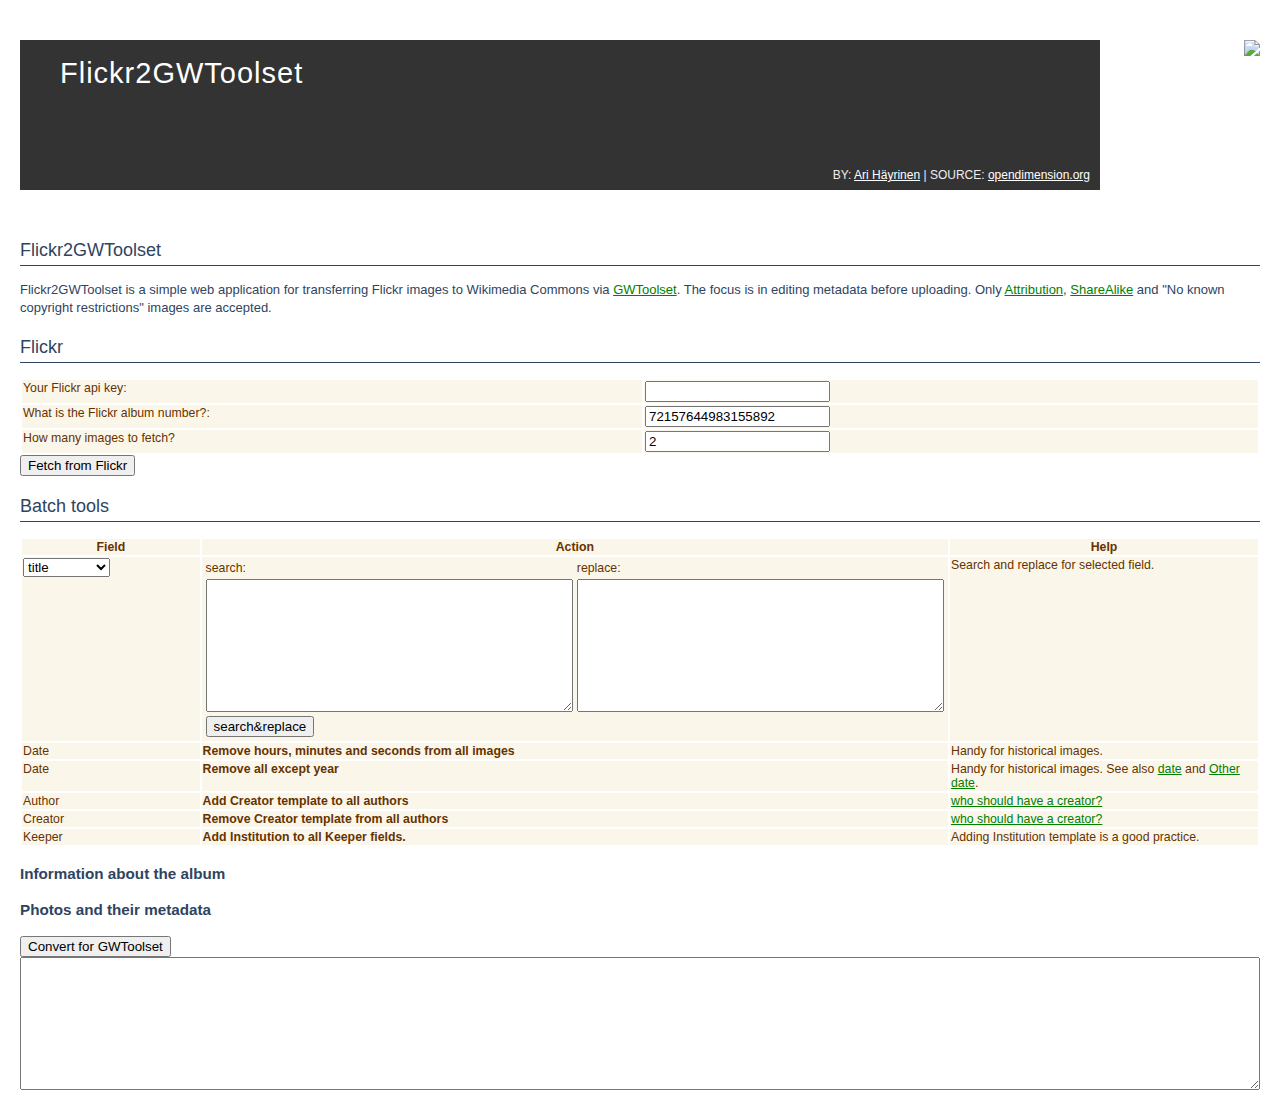
==== index.html @ 836ea925 "initial commit" ====
<html>
<head>
<meta http-equiv="Content-Type" content="text/html; charset=utf-8" />
<link rel="stylesheet" type="text/css" href="css/styles.css" />
<link rel="stylesheet" type="text/css" href="jquery-ui/jquery-ui.css" />

<script type="text/javascript" src="jquery/jquery-2.1.1.min.js"></script>
<script type="text/javascript" src="jquery-ui/jquery-ui.js"></script>
<script type="text/javascript" src="src/flickr2GWToolset.js"></script>
<script type="text/javascript" src="src/languages.js"></script>
<title>Flickr2GWToolset</title>
</head>
 
<body >
	<div id="wrap">
		<div id="header">
		   <a style="display:block" target="_blank" href="http://fi.wikimedia.org/">
		        <img src="../150px-WMFI.png" align="right"/>
		    </a>
		    
		    <div class="headertext">
			    <h1>Flickr2GWToolset</h1>
			    <h2>BY: <a target="_blank" href="http://www.opendimension.org">Ari Häyrinen</a> | SOURCE: <a target="_blank" href="http://opendimension.org/wikimedia/flickr2gwtoolset">opendimension.org</a></h2>
			</div>

		</div>
		<div id="sidebar"> </div> 
		<div id="content">

		<h2>Flickr2GWToolset</h2>
		
		<div id="intro"><p>Flickr2GWToolset is a simple web application for transferring Flickr images to Wikimedia Commons via <a href="http://www.mediawiki.org/wiki/Help:Extension:GWToolset" target="_blank">GWToolset</a>. The focus is in editing metadata before uploading.  Only <a href="http://creativecommons.org/licenses/by/2.0/deed.fi" target="_blank">Attribution</a>, <a href="https://creativecommons.org/licenses/by-sa/2.0/deed.fi" target="_blank">ShareAlike</a> and "No known copyright restrictions" images are accepted.</p>

		</div>
	    <!-- <div>Language for user interface:
            <select id="ui_lang_sel">
            </select>
        </div> -->
            
        <!--  storage starts -->
        <div class="storage" style="display:none;">
        
            <!--  basic holder for one field-->
            <div id="basic_holder">
                <div class="holder">
                    <div class="div_title">HOLDER_TITLE</div>
                    <div class="frame">
                        <div class="input_holder"></div>
                   </div>
               </div>
           </div>
           
            <!--  holder for multiple fields -->
            <div id="multi_holder">
                <div class="holder">
                    <div class="div_title">HOLDER_TITLE</div>
                    <div class="link addinput">+</div>
                    <div class="frame">
                        <div class="input_holder"></div>
                   </div>
               </div>
           </div>
            <!--  holder for multiple textareas -->
            <div id="multi_textarea_holder">
                <div class="holder">
                    <div class="div_title">HOLDER_TITLE</div>
                    <div class="link addinput">+</div>
                    <div class="frame">
                        <div class="input_holder"></div>
                   </div>
               </div>
           </div>
            <!--  basic text input -->
            <div id="basic_input">
                <div>
                    <div class="input_title">INPUT_TITLE</div> 
                    <input class="rename_me" type="text" />
                </div>
            </div>
            <!--  basic text input with wikidata link-->
            <div id="basic_input_data">
                <div>
                    <div class="input_title">INPUT_TITLE</div> 
                    <div class="labelright">
                        <div class="link openwikidata">wikidata</div> 
                    </div>
                    <input class="rename_me" type="text" />
                </div>
            </div>
            <!--  basic text input with autocomplete-->
            <div id="basic_input_data_auto">
                <div>
                    <div class="input_title">INPUT_TITLE</div> 
                    <div class="labelright">
                        <div class="link openwikidata">wikidata</div>
                    </div>
                    <input class="rename_me autocomplete" type="text" />
                </div>
            </div>
            <!--  basic text input with language selection-->
            <div id="basic_lang_input">
                <div>
                    <div class="input_title">INPUT_TITLE</div> 
                    <select class="language_selection">

                     </select>
                     <input class="rename_me" type="text" />
                </div>
            </div>
            <!--  basic textarea input with language selection-->
            <div id="textarea_input">
                <div>
                    <div class="input_title">INPUT_TITLE</div> 
                    <select class="language_selection">

                     </select>
                    <textarea class="rename_me"></textarea>
                </div>
            </div>
            
        </div>
        <!--  storage ends -->


		    <h2>Flickr</h2>
            <table>
                <tr>
                    <td>
                        <span id="your_apikey">Your Flickr API key?</span>:
                   </td>
                   <td>
                        <input id="apikey" type="text" value="" name="apikey"></input>
                   </td>
               </tr>
                <tr>
                    <td>
                        <span id="flickralbumnro">What is the Flickr album number?</span>:
                   </td>
                   <td>
                        <input id="setid" type="text" value="72157644983155892" name="setid"></input>
                   </td>
               </tr>
               <tr>
                   <td>
                        <span id="flickralbumnro">How many images to fetch?</span>
                   </td>
                   <td>
                        <input id="imgcount" type="text" value="2" name="imgcount"></input>
                   </td>
                </tr>
            </table>

            <div>
                <input type="submit" id="submit" value="Fetch from Flickr"/>
               
            </div>
            
            <h2 id="header_batchtools">Batch tools</h2>
            <div id="aineistot">
                <table>
                    <tr>
                        <th>Field</th>
                        <th>Action</th>
                        <th>Help</th>
                    </tr>
                    <tr>
                        <td>
                            <select id="fieldSelect">
                                <option value="title">title</option>
                                <option value="author">author</option>
                                <option value="description">description</option>
                            </select>
         
                        </td>
                        <td> <table>
                                <tr>
                               
                                    <td>search:</td>
                                    <td>replace: </td>
                                </tr>
                                <tr id="smalf">   
                                    <td><textarea id="searchText"></textarea></td>
                                    <td><textarea id="replaceText"></textarea></td>
                                </tr>
                                <tr>
                                    <td>
                                        <div>
                                            <input type="submit" id="replace" value="search&replace"/>
                                        </div>
                                    </td>
                                </tr>
                            </table>
                        </td>
                        <td id="help_all_search_replace" class="ohje">
                            Choose a field from the dropdown, copy the text you want to replace to the first textbox and write/copy the new text to the second textbox. You can also add text to empty fields (for example set the same author for all images).

                        </td>
                    </tr>

                    <tr>
                        <td>
                            Date
                        </td>
                        <td>
                            <div id="all_remove_time"class="link">Remove hours, minutes and hours</div>
                        </td>
                        <td id="help_all_remove_time" class="ohje">
                            Handy for historical images. See also <a href="http://commons.wikimedia.org/wiki/Template:date" target="_blank">date</a>.
                        </td>
                    </tr>

                    <tr>
                        <td>
                            Date
                        </td>
                        <td>
                            <div class="link" id="all_leave_year">Leave only year.</div>
                        </td>
                        <td id="help_all_leave_year" class="ohje">
                            Handy for historical images.
                        </td>
                    </tr>
                    
                    <tr>
                        <td>
                            Author
                        </td>
                        <td>
                            <div class="link" id="all_add_creator">Add Creator template to all authors</div>
                        </td>
                        <td class="ohje">
                             <a href="http://commons.wikimedia.org/wiki/Commons:Creator#Who_should_have_creator_page" target="_blank">who should have a creator? </a>
                        </td>
                    </tr>
                    
                    <tr>
                        <td>
                            Creator
                        </td>
                        <td>
                            <div class="link" id="all_remove_creator">Remove Creator template from all authors.</div>
                        </td>
                        <td class="ohje">
                             <a href="http://commons.wikimedia.org/wiki/Commons:Creator#Who_should_have_creator_page" target="_blank">who should have a creator? </a>
                        </td>
                    </tr>
                    <tr>
                        <td>
                            Keeper
                        </td>
                        <td>
                            <div class="link" id="all_add_institution">Add Institution to all Keeper fields.</div>
                        </td>
                        <td class="ohje">
                             Adding Institution template is a good practice. </a>
                        </td>
                    </tr>
                </table>
            </div>



            

            
            <h3>Information about the album</h3> 
            <div id="set"></div>
             
           <h3>Photos and their metadata</h3> 
            <div id="photos"></div>


             <div>
                <input type="submit" id="convert" value="Convert for GWToolset"/>
                <!-- <input type="submit" id="convertWIKI" value="Konvertoi WIKIin"/> -->
                <textarea id="xmlout"></textarea>
            </div>
            
            
            
            
        </div>
    </div>
 




</body>
</html>
---- css/styles.css ----
body { 
font-family: Verdana, Arial, sans-serif; 
line-height: 1.4;
font-size: 13px;

margin: 0;
padding: 0;
color: #112211;
}

#header a{
	color: white; 
}

a {color: green;  text-decoration: underline;}
a:hover { text-decoration: underline; }

#wrap { 

padding: 20px;
background: #fff;
}

#aineistot textarea{
    width:50%;
}

#smalf textarea {
    width:100%;
}

textarea {
    width:100%;
    height:10em;
}

#photos input {
    width:100%;
}

#header div.headertext {
    background: #333;
    margin-right:160px;
    height:150px;
}

#header h1 {
padding:20px;
margin: 20px;
font-weight: 100;
color: #fff;
font-size: 29px;
letter-spacing: 1px;
line-height: 27px;
}
#header h1 a { text-decoration: none; color: #fff; }
#header h1 a:hover { text-decoration: none; color: #eee; }
#header h2 {display:block; font-size: 12px; padding: 0px; margin: 0; margin-top:60px;color: #eee; font-weight: 100;padding-right:10px;text-align:right; }

#contentwrap {
background: url(images/bg.png) repeat-y;
padding: 0 20px 0 0;
}

#content {
margin: 10px 0;
float: right;
width: 100%;
color: #2F445F;

}
#content h2 {
border-bottom: 1px solid ;
clear:both;
color: #2F445F;
line-height: 30px;
font-weight: 100;
font-size: 18px;
}

#content h1 {
color: #2F445F;
line-height: 30px;
font-weight: 100;
font-size: 23px;
}

#content p { padding: 0 0 10px 0; color: #232323;}
#content ul { padding: 0 20px 10px 30px; }

#content .link{
    font-weight: bold;
    cursor:pointer;
}

#content .link:hover{
    text-decoration:underline;
}

#content .button {
    border: 1px solid #FF7F24;
    padding: 2px;
    margin:2px;
    margin-left:20px;
    background-color:green;
    color:white;

}

#content .addinput, #content .addtextarea {
    padding: 2px;
    background-color:green;
    color:white;

}

#content .div_title {
    background-color:black;
    color:white;
    font-weight:bold;
    padding: 2px;
    padding-left: 20px;
    height:16px;
}

#content .input_title , .link{
    display:inline;

}

.hilite {
    background-color:orange;
}

#content .addinput, #content .addtextarea {
    position: relative;
    top:-18px;
    width: 20px;
    height:16px;
}


#content .labelright {
    position: absolute;
    right: 0px;
    width: 100px;
    padding: 2px;
    margin-top:-16px;
}

#content .holder {
    margin-bottom:20px;
}

#content .frame  {
    border: 1px solid #FF7F24;
    padding: 5px;
    margin-bottom:5px;

}

table {
    width:100%;
}

table th, table td {
  font-size : 77%;
  background : #FBF6EA none; color : #630; 
  vertical-align:top;

}


table td.info, table td.xml {
    vertical-align:top;
}
table td.xml {
    width:450px;
}

table td.ohje{
    width:25%;
    vertical-align:top;
}

#sidebar {
float: left;
width: 15%;
margin: 10px 0;
word-wrap:break-word;
}

#sidebar p { padding: 0 10px 10px 10px; color: #232323; }

#sidebar ul {
	padding: 5px 0 10px 5px;
	margin: 0;
	color: #aaa;
	list-style-type: none;
}

#sidebar > ul > li {
	line-height: 20px;
	font-weight: 100;
	margin: 0; padding:0px; 
	color: #2F445F;
	font-size: 12px;
	border-bottom: 5px solid #D1D6DF;
}

#sidebar > ul > li > ul > li{
	font-size: 12px;
	line-height: 20px;
	font-weight: normal;
}



#sidebar ul li {
	margin: 0;
}

#sidebar ul li a {  }

#sidebar > ul > li.nav_disabled {
	color:#9D9D9D;
}

#sidebar > ul > li.thisPage {
	font-weight: bold;
}

#footer { 
	text-align: center;
	color: #fff;
	background: #434343;
	padding: 10px 0;
}

#footer p { padding: 0; margin: 0; }
#footer a { color: #fff; }
#footer a:hover { text-decoration: underline; }

#content p.note {
border: 5px solid #FF7F24;
padding: 5px;
}

#content p.enpara {
color:gray;
margin-left: 25px;
}

#content h2.entitle {
color: gray;
}

#content .code {
font-weight: bold;
}

.imageframe {
	padding:5px;
}

.note, .license_alert {
	line-height: 30px;
	font-weight: 100;
	margin: 0; padding:0px; 
	color: #2F445F;
	font-size: 12px;
	border: 5px solid #FF7F24;
    padding: 5px;
}
.month  {
	display:inline;
	width:20px;
	margin:5px;
	font-weight: 100;
	border-bottom: 5px solid #D1D6DF;
}
.emptyMonth  {
	display:inline;
	width:20px;
	margin:5px;
}

.pager {
	background: #D1D6DF;
	padding:3px;
}
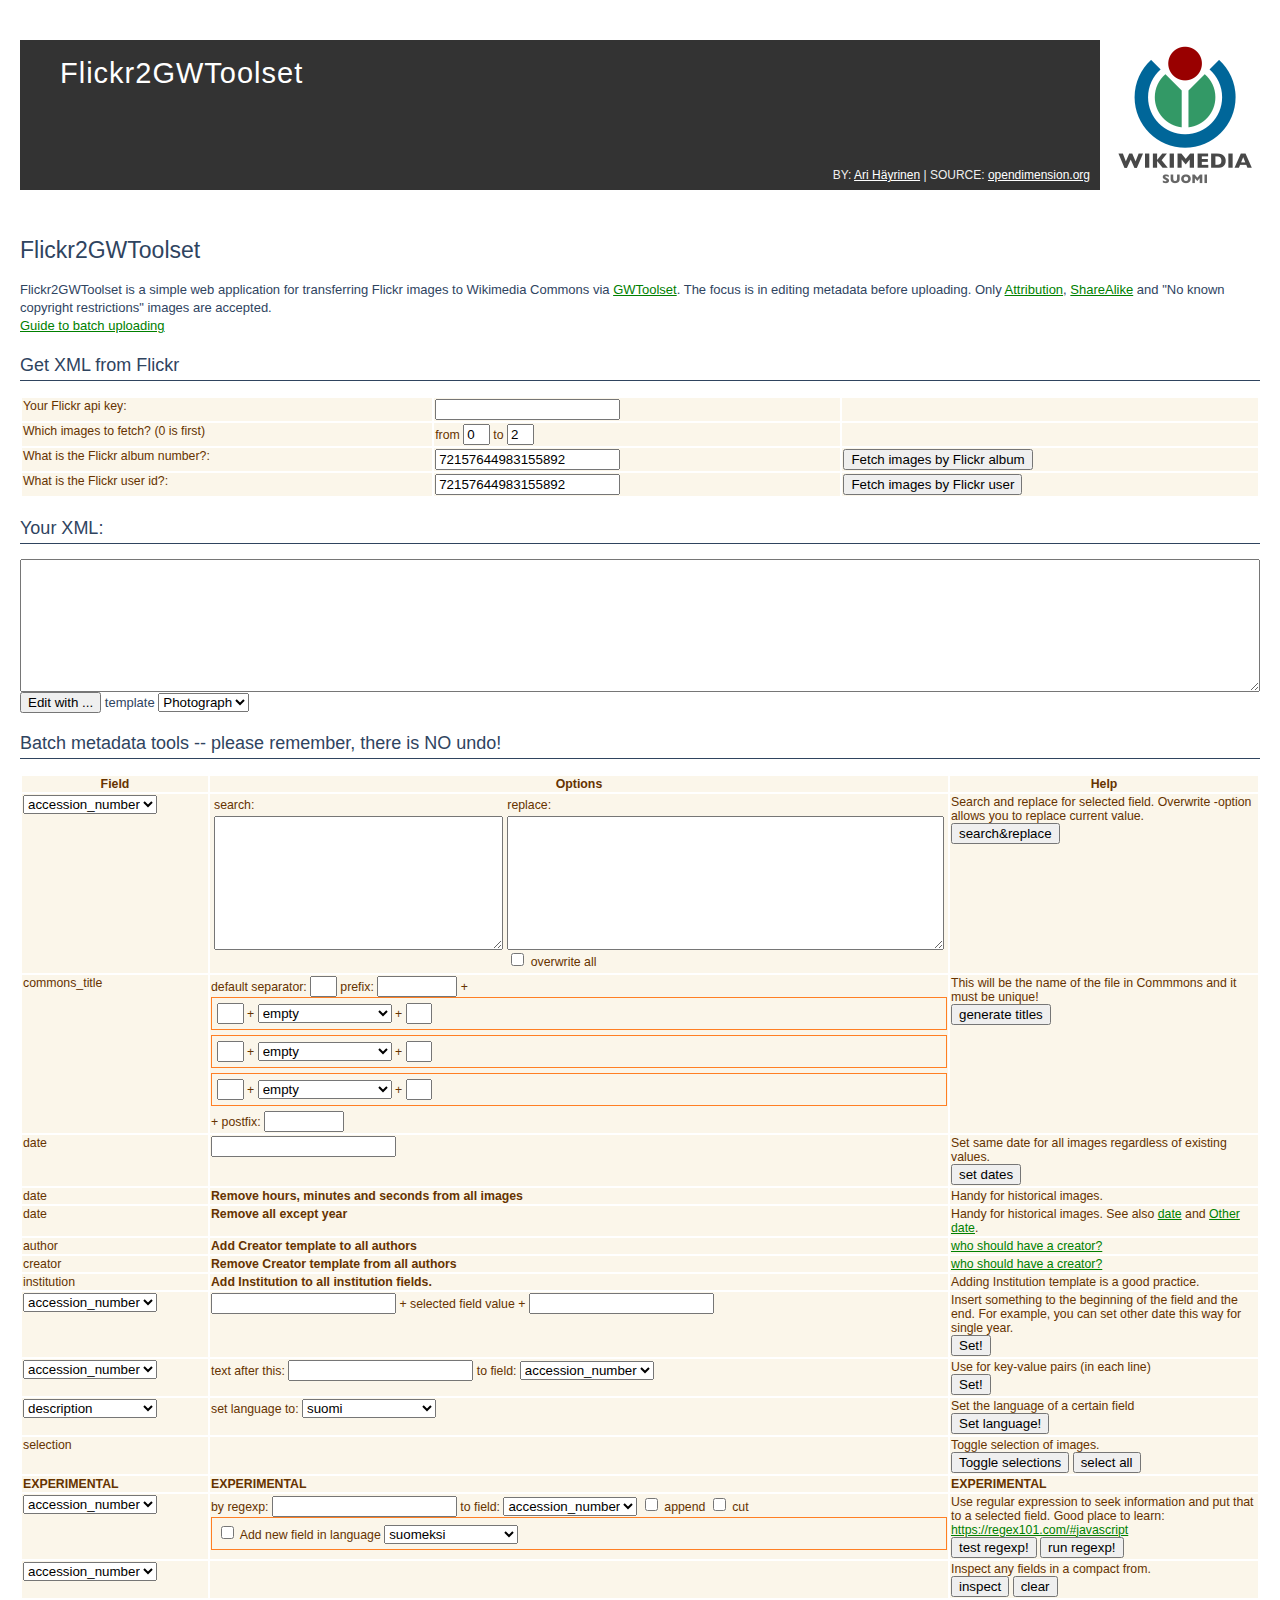
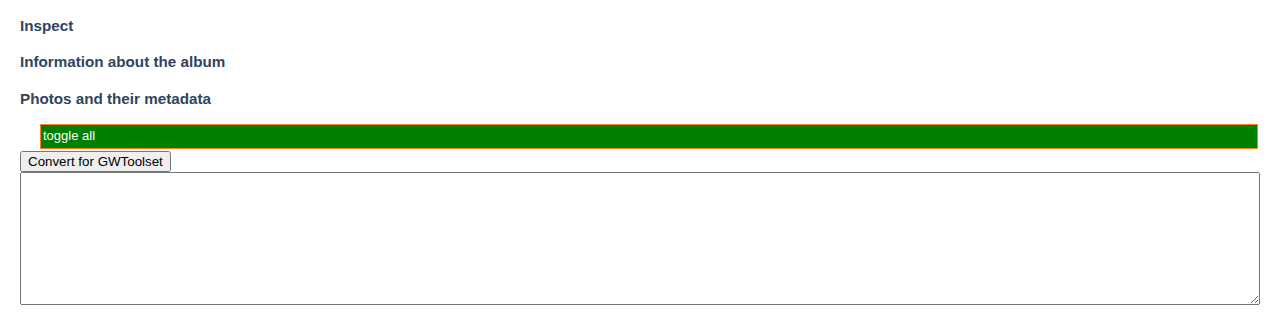
==== commit 193b343e: "Added XSLT, regular expressions, inspect and selection" ====
--- a/index.html
+++ b/index.html
@@ -6,6 +6,7 @@
 
 <script type="text/javascript" src="jquery/jquery-2.1.1.min.js"></script>
 <script type="text/javascript" src="jquery-ui/jquery-ui.js"></script>
+<script type="text/javascript" src="SaxonceDebug/Saxonce.nocache.js"></script>
 <script type="text/javascript" src="src/flickr2GWToolset.js"></script>
 <script type="text/javascript" src="src/languages.js"></script>
 <title>Flickr2GWToolset</title>
@@ -15,7 +16,7 @@
 	<div id="wrap">
 		<div id="header">
 		   <a style="display:block" target="_blank" href="http://fi.wikimedia.org/">
-		        <img src="../150px-WMFI.png" align="right"/>
+		        <img src="images/150px-WMFI.png" align="right"/>
 		    </a>
 		    
 		    <div class="headertext">
@@ -27,102 +28,20 @@
 		<div id="sidebar"> </div> 
 		<div id="content">
 
-		<h2>Flickr2GWToolset</h2>
+		<h1>Flickr2GWToolset</h1>
 		
-		<div id="intro"><p>Flickr2GWToolset is a simple web application for transferring Flickr images to Wikimedia Commons via <a href="http://www.mediawiki.org/wiki/Help:Extension:GWToolset" target="_blank">GWToolset</a>. The focus is in editing metadata before uploading.  Only <a href="http://creativecommons.org/licenses/by/2.0/deed.fi" target="_blank">Attribution</a>, <a href="https://creativecommons.org/licenses/by-sa/2.0/deed.fi" target="_blank">ShareAlike</a> and "No known copyright restrictions" images are accepted.</p>
+		<div id="intro">
+			<p>Flickr2GWToolset is a simple web application for transferring Flickr images to Wikimedia Commons via <a href="http://www.mediawiki.org/wiki/Help:Extension:GWToolset" target="_blank">GWToolset</a>. The focus is in editing metadata before uploading.  Only <a href="http://creativecommons.org/licenses/by/2.0/deed.fi" target="_blank">Attribution</a>, <a href="https://creativecommons.org/licenses/by-sa/2.0/deed.fi" target="_blank">ShareAlike</a> and "No known copyright restrictions" images are accepted.</p>
+           
 
 		</div>
-	    <!-- <div>Language for user interface:
-            <select id="ui_lang_sel">
-            </select>
-        </div> -->
-            
-        <!--  storage starts -->
-        <div class="storage" style="display:none;">
-        
-            <!--  basic holder for one field-->
-            <div id="basic_holder">
-                <div class="holder">
-                    <div class="div_title">HOLDER_TITLE</div>
-                    <div class="frame">
-                        <div class="input_holder"></div>
-                   </div>
-               </div>
-           </div>
-           
-            <!--  holder for multiple fields -->
-            <div id="multi_holder">
-                <div class="holder">
-                    <div class="div_title">HOLDER_TITLE</div>
-                    <div class="link addinput">+</div>
-                    <div class="frame">
-                        <div class="input_holder"></div>
-                   </div>
-               </div>
-           </div>
-            <!--  holder for multiple textareas -->
-            <div id="multi_textarea_holder">
-                <div class="holder">
-                    <div class="div_title">HOLDER_TITLE</div>
-                    <div class="link addinput">+</div>
-                    <div class="frame">
-                        <div class="input_holder"></div>
-                   </div>
-               </div>
-           </div>
-            <!--  basic text input -->
-            <div id="basic_input">
-                <div>
-                    <div class="input_title">INPUT_TITLE</div> 
-                    <input class="rename_me" type="text" />
-                </div>
-            </div>
-            <!--  basic text input with wikidata link-->
-            <div id="basic_input_data">
-                <div>
-                    <div class="input_title">INPUT_TITLE</div> 
-                    <div class="labelright">
-                        <div class="link openwikidata">wikidata</div> 
-                    </div>
-                    <input class="rename_me" type="text" />
-                </div>
-            </div>
-            <!--  basic text input with autocomplete-->
-            <div id="basic_input_data_auto">
-                <div>
-                    <div class="input_title">INPUT_TITLE</div> 
-                    <div class="labelright">
-                        <div class="link openwikidata">wikidata</div>
-                    </div>
-                    <input class="rename_me autocomplete" type="text" />
-                </div>
-            </div>
-            <!--  basic text input with language selection-->
-            <div id="basic_lang_input">
-                <div>
-                    <div class="input_title">INPUT_TITLE</div> 
-                    <select class="language_selection">
-
-                     </select>
-                     <input class="rename_me" type="text" />
-                </div>
-            </div>
-            <!--  basic textarea input with language selection-->
-            <div id="textarea_input">
-                <div>
-                    <div class="input_title">INPUT_TITLE</div> 
-                    <select class="language_selection">
-
-                     </select>
-                    <textarea class="rename_me"></textarea>
-                </div>
-            </div>
-            
-        </div>
-        <!--  storage ends -->
-
-
-		    <h2>Flickr</h2>
+		<div>
+			<a target="_blank" href="http://commons.wikimedia.org/wiki/Commons:Guide_to_batch_uploading">Guide to batch uploading</a>
+		</div>
+
+
+
+		    <h2>Get XML from Flickr</h2>
             <table>
                 <tr>
                     <td>
@@ -131,44 +50,74 @@
                    <td>
                         <input id="apikey" type="text" value="" name="apikey"></input>
                    </td>
+                   <td>
+                   
+                   </td>
+               </tr>
+               <tr>
+                   <td>
+                        <span id="flickrcount">Which images to fetch? (0 is first)</span>
+                   </td>
+                   <td>
+                        from <input class="shorter" id="imgcount_from" type="text" value="0" /> to 
+                        <input class="shorter" id="imgcount_to" type="text" value="2" />
+                   </td>
+                   <td></td>
+                </tr>
+                <tr>
+                    <td>
+                        <span id="flickralbumnro">What is the Flickr album number?</span>:
+                   </td>
+                   <td>
+                        <input id="setid" type="text" value="72157644983155892" name="setid"></input>
+                   </td>
+                   <td>
+					<input type="submit" id="fetch_by_album" value="Fetch images by Flickr album"/>
+                   </td>
                </tr>
                 <tr>
                     <td>
-                        <span id="flickralbumnro">What is the Flickr album number?</span>:
-                   </td>
-                   <td>
-                        <input id="setid" type="text" value="72157644983155892" name="setid"></input>
+                        <span id="flickruser">What is the Flickr user id?</span>:
+                   </td>
+                   <td>
+                        <input id="userid" type="text" value="72157644983155892" name="setid"></input>
+                   </td>
+                   <td>
+					<input type="submit" id="fetch_by_user" value="Fetch images by Flickr user"/>
                    </td>
                </tr>
-               <tr>
-                   <td>
-                        <span id="flickralbumnro">How many images to fetch?</span>
-                   </td>
-                   <td>
-                        <input id="imgcount" type="text" value="2" name="imgcount"></input>
-                   </td>
-                </tr>
+
             </table>
 
             <div>
-                <input type="submit" id="submit" value="Fetch from Flickr"/>
+                
                
             </div>
-            
-            <h2 id="header_batchtools">Batch tools</h2>
-            <div id="aineistot">
+
+		    <h2>Your XML:</h2>
+		   
+		    
+		    <textarea id="xml" rows="20" cols="100"></textarea>
+		    <br />
+			<input id="editXML" type="button" value="Edit with ..."/> template 
+			<select id="template_sel">
+				<option value="edit_photo">Photograph</option>
+				<option value="edit_map">Map</option>
+			</select>
+
+            
+            <h2 id="header_batchtools">Batch metadata tools (remember, there is NO undo!)</h2>
+            <div id="tools">
                 <table>
                     <tr>
                         <th>Field</th>
-                        <th>Action</th>
+                        <th>Options</th>
                         <th>Help</th>
                     </tr>
                     <tr>
                         <td>
                             <select id="fieldSelect">
-                                <option value="title">title</option>
-                                <option value="author">author</option>
-                                <option value="description">description</option>
+
                             </select>
          
                         </td>
@@ -180,26 +129,84 @@
                                 </tr>
                                 <tr id="smalf">   
                                     <td><textarea id="searchText"></textarea></td>
-                                    <td><textarea id="replaceText"></textarea></td>
-                                </tr>
-                                <tr>
-                                    <td>
-                                        <div>
-                                            <input type="submit" id="replace" value="search&replace"/>
-                                        </div>
+                                    <td><textarea id="replaceText"></textarea>
+                                    <input id="overwrite" type="checkbox"> overwrite all
                                     </td>
                                 </tr>
+
                             </table>
                         </td>
-                        <td id="help_all_search_replace" class="ohje">
+                        <td class="ohje">
+							<div id="help_all_search_replace" >
                             Choose a field from the dropdown, copy the text you want to replace to the first textbox and write/copy the new text to the second textbox. You can also add text to empty fields (for example set the same author for all images).
-
-                        </td>
-                    </tr>
-
-                    <tr>
-                        <td>
-                            Date
+                            Overwrite -option allows you to replace current value.
+                            </div>
+                             <div>
+								<input type="submit" id="replace" value="search&replace"/>
+                             </div>
+
+                        </td>
+                    </tr>
+
+                    <tr>
+                        <td>
+                            commons_title
+                        </td>
+                        <td>default separator:  <input class="shorter" type="text" id="file_title1_default_sep" />
+                            prefix: <input class="short" type="text" id="file_title_prefix" /> + 
+                            <div class="frame">
+								<input class="shorter" type="text" id="file_title1_prefix" /> + 
+								 <select id="file_title1">
+									
+									<option value="empty">empty</option>
+
+								</select> + 
+								<input class="shorter" type="text" id="file_title1_postfix" />
+                            </div>
+                            <div class="frame">
+								<input class="shorter" type="text" id="file_title2_prefix" /> + 
+								 <select id="file_title2">
+									<option value="empty">empty</option>
+								</select> + 
+								<input class="shorter" type="text" id="file_title2_postfix" /> 
+                            </div>
+                            <div class="frame">
+								<input class="shorter" type="text" id="file_title3_prefix" /> + 
+
+								 <select id="file_title3">
+									<option value="empty">empty</option>
+								</select> + 
+                            <input class="shorter" type="text" id="file_title3_postfix" /> 
+                            </div> + postfix: 
+                            <input class="short" type="text" id="file_title_postfix" /> 
+                           
+                            
+                            <div></div>
+                        </td>
+                        <td class="ohje">
+                            This will be the name of the file in Commmons and it must be unique!
+                            <div><input type="submit" id="all_set_file_title" value="generate titles" /></div>
+                        </td>
+                    </tr>
+
+
+                    <tr>
+                        <td>
+                            date
+                        </td>
+                        <td>
+                            <input type="text" id="set_date" /> 
+                        </td>
+                        <td class="ohje">
+                            Set same date for all images regardless of existing values.
+                            <div><input type="submit" id="all_set_date" value="set dates" /></div>
+                        </td>
+                    </tr>
+
+
+                    <tr>
+                        <td>
+                            date
                         </td>
                         <td>
                             <div id="all_remove_time"class="link">Remove hours, minutes and hours</div>
@@ -211,7 +218,7 @@
 
                     <tr>
                         <td>
-                            Date
+                            date
                         </td>
                         <td>
                             <div class="link" id="all_leave_year">Leave only year.</div>
@@ -223,7 +230,7 @@
                     
                     <tr>
                         <td>
-                            Author
+                            author
                         </td>
                         <td>
                             <div class="link" id="all_add_creator">Add Creator template to all authors</div>
@@ -235,7 +242,7 @@
                     
                     <tr>
                         <td>
-                            Creator
+                            creator
                         </td>
                         <td>
                             <div class="link" id="all_remove_creator">Remove Creator template from all authors.</div>
@@ -246,19 +253,172 @@
                     </tr>
                     <tr>
                         <td>
-                            Keeper
-                        </td>
-                        <td>
-                            <div class="link" id="all_add_institution">Add Institution to all Keeper fields.</div>
+                            institution
+                        </td>
+                        <td>
+                            <div class="link" id="all_add_institution">Add Institution to all institution fields.</div>
                         </td>
                         <td class="ohje">
                              Adding Institution template is a good practice. </a>
                         </td>
                     </tr>
+                    
+                    <tr>
+                        <td>
+						   <select id="all_start_end_field">
+
+							</select>
+                        </td>
+                        <td> 
+
+                            <input type="text" id="all_start" /> + selected field value +
+
+                            <input type="text" id="all_end" /> 
+
+
+                        </td>
+                        <td class="ohje">
+                            Insert something to the beginning of the field and the end. For example, you can set other date this way for single year.
+                             <div>
+								<input type="submit" id="all_start_end_set" value="Set!" />
+                            </div>
+                        </td>
+                    </tr>  
+                    
+                    <!-- key - value -->
+                    
+                    <tr>
+                        <td>
+							 <select id="keyval_source">
+
+							</select>
+                        </td>
+                        <td> 
+
+                            text after this: <input type="text" id="keyval" /> to field: 
+                            	<select id="keyval_target">
+
+								</select>
+
+                        </td>
+                        <td class="ohje">
+                            Use for key-value pairs (in each line)
+                            <div>
+								<!-- <input type="submit" id="regex_try" value="Try first!" /> -->
+								<input type="submit" id="keyval_set" value="Set!" />
+                            </div>
+                        </td>
+                    </tr>
+
+                     <tr>
+                        <td>
+						   <select id="all_def_lang">
+								<option value="description">description</option>
+								<option value="title">title</option>
+							</select>
+                        </td>
+                        <td> set language to: 
+
+						   <select id="all_def_lang_sel">
+								<option value="fi">suomi</option>
+								<option value="en">englanti</option>
+							</select>
+
+
+                        </td>
+                        <td class="ohje">
+                            Set the language of a certain field
+                            <div>
+								<input type="submit" id="all_set_def_lang" value="Set language!" />
+                            </div>
+                        </td>
+                    </tr>  
+
+                     <tr>
+                        <td>
+							selection
+                        </td>
+                        <td>
+                        </td>
+                        <td class="ohje">
+                            Toggle selection of images.
+                            <div>
+								<input type="submit" id="all_toggle_sel" value="Toggle selections" />
+								<input type="submit" id="all_select_all" value="select all" />
+                            </div>
+                        </td>
+                    </tr>  
+
+
+					<tr>
+						<td><b>EXPERIMENTAL</b> </td>
+						<td><b>EXPERIMENTAL</b> </td>
+						<td><b>EXPERIMENTAL</b> </td>
+					</tr>
+					<!-- regexp -->
+                    <tr>
+                        <td>
+							 <select id="regex_source">
+
+							</select>
+                        </td>
+                        <td> 
+
+                            by regexp: <input type="text" id="regex" /> to field: 
+                            	<select id="regex_target">
+
+								</select>
+								<input type="checkbox" id="regex_append" title="append text to the field"/> append
+								<input type="checkbox" id="regex_move" title="remove text from original"/> cut
+
+								<div class="frame">
+									<input type="checkbox" id="regex_add_field" title="create new field"/> Add new field in language 
+									<select id="regex_new_lang">
+										<option value="fi">suomeksi</option>
+										<option value="sv">ruotsiksi</option>
+										<option value="en">englanniksi</option>
+
+									</select>									
+								</div>
+
+                        </td>
+                        <td class="ohje">
+                            Use regular expression to seek information and put that to a selected field.
+                            Good place to learn: <a target="_blank" href="https://regex101.com/#javascript">https://regex101.com/#javascript</a>
+                            <div>
+								<input type="submit" id="regex_test" value="test regexp!" title="Puts output to Inspect area below" />
+								<input type="submit" id="regex_set" value="run regexp!" />
+                            </div>
+                        </td>
+                    </tr>
+
+ 
+
+
+                     <tr>
+                        <td>
+							<select id="inspect_target">
+
+							</select>
+                        </td>
+                        <td>
+
+                        </td>
+                        <td class="ohje">
+                            Inspect any fields in a compact from.
+                            <div>
+								<input type="submit" id="all_inspect" value="inspect" />
+								<input type="submit" id="all_inspect_clear" value="clear" />
+                            </div>
+                        </td>
+                    </tr>  
+
+                    
                 </table>
             </div>
 
-
+			<h3>Inspect</h3>
+			<div id="inspect_area"></div>
 
             
 
@@ -267,6 +427,7 @@
             <div id="set"></div>
              
            <h3>Photos and their metadata</h3> 
+           <div id="toggle_all" class="button">toggle all</div>
             <div id="photos"></div>
 
 
--- a/css/styles.css
+++ b/css/styles.css
@@ -8,6 +8,18 @@
 color: #112211;
 }
 
+.inspect {
+	margin-bottom:1em;
+}
+
+.shorter {
+	width:2em;
+}
+
+.short {
+	width:6em;
+}
+
 #header a{
 	color: white; 
 }
@@ -34,7 +46,7 @@
     height:10em;
 }
 
-#photos input {
+.xml input {
     width:100%;
 }
 
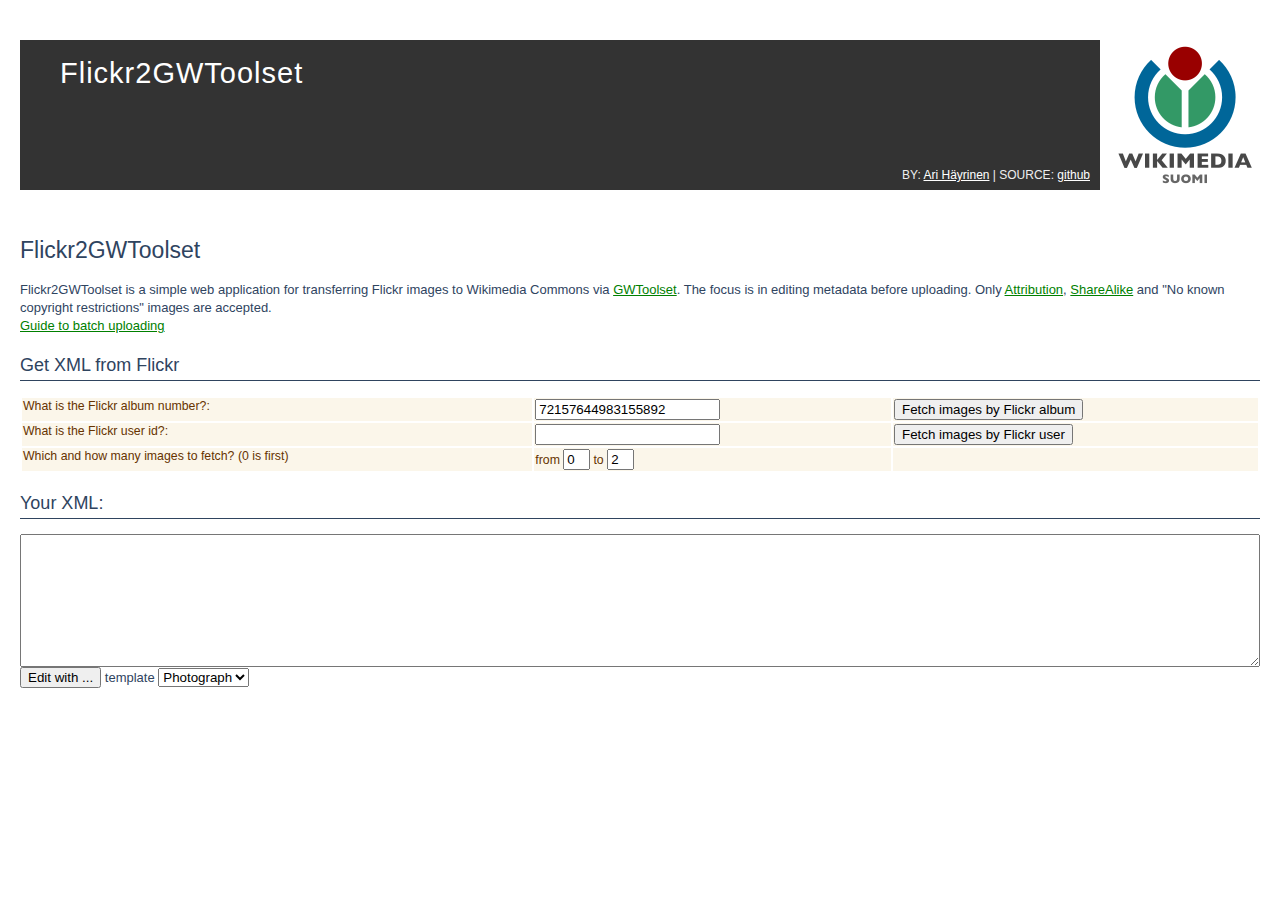
==== commit aef745bd: "Added proxy and more tools" ====
--- a/index.html
+++ b/index.html
@@ -1,14 +1,19 @@
 <html>
 <head>
 <meta http-equiv="Content-Type" content="text/html; charset=utf-8" />
+
 <link rel="stylesheet" type="text/css" href="css/styles.css" />
 <link rel="stylesheet" type="text/css" href="jquery-ui/jquery-ui.css" />
 
 <script type="text/javascript" src="jquery/jquery-2.1.1.min.js"></script>
 <script type="text/javascript" src="jquery-ui/jquery-ui.js"></script>
 <script type="text/javascript" src="SaxonceDebug/Saxonce.nocache.js"></script>
-<script type="text/javascript" src="src/flickr2GWToolset.js"></script>
+
+<script type="text/javascript" src="src/buttons.js"></script>
+<script type="text/javascript" src="src/proxy.js"></script>
 <script type="text/javascript" src="src/languages.js"></script>
+<script type="text/javascript" src="src/flickr2GWToolset_map.js"></script>
+
 <title>Flickr2GWToolset</title>
 </head>
  
@@ -21,7 +26,7 @@
 		    
 		    <div class="headertext">
 			    <h1>Flickr2GWToolset</h1>
-			    <h2>BY: <a target="_blank" href="http://www.opendimension.org">Ari Häyrinen</a> | SOURCE: <a target="_blank" href="http://opendimension.org/wikimedia/flickr2gwtoolset">opendimension.org</a></h2>
+			    <h2>BY: <a target="_blank" href="http://www.opendimension.org">Ari Häyrinen</a> | SOURCE: <a target="_blank" href="https://github.com/artturimatias/flickr2gwtoolset">github</a></h2>
 			</div>
 
 		</div>
@@ -43,27 +48,8 @@
 
 		    <h2>Get XML from Flickr</h2>
             <table>
-                <tr>
-                    <td>
-                        <span id="your_apikey">Your Flickr API key?</span>:
-                   </td>
-                   <td>
-                        <input id="apikey" type="text" value="" name="apikey"></input>
-                   </td>
-                   <td>
-                   
-                   </td>
-               </tr>
-               <tr>
-                   <td>
-                        <span id="flickrcount">Which images to fetch? (0 is first)</span>
-                   </td>
-                   <td>
-                        from <input class="shorter" id="imgcount_from" type="text" value="0" /> to 
-                        <input class="shorter" id="imgcount_to" type="text" value="2" />
-                   </td>
-                   <td></td>
-                </tr>
+
+
                 <tr>
                     <td>
                         <span id="flickralbumnro">What is the Flickr album number?</span>:
@@ -80,13 +66,22 @@
                         <span id="flickruser">What is the Flickr user id?</span>:
                    </td>
                    <td>
-                        <input id="userid" type="text" value="72157644983155892" name="setid"></input>
+                        <input id="userid" type="text" value="" name="setid"></input>
                    </td>
                    <td>
 					<input type="submit" id="fetch_by_user" value="Fetch images by Flickr user"/>
                    </td>
                </tr>
-
+               <tr>
+                   <td>
+                        <span id="flickrcount">Which and how many images to fetch? (0 is first)</span>
+                   </td>
+                   <td>
+                        from <input class="shorter" id="imgcount_from" type="text" value="0" /> to 
+                        <input class="shorter" id="imgcount_to" type="text" value="2" />
+                   </td>
+                   <td></td>
+                </tr>
             </table>
 
             <div>
@@ -94,7 +89,7 @@
                
             </div>
 
-		    <h2>Your XML:</h2>
+		    <h2 id="your_xml">Your XML:</h2>
 		   
 		    
 		    <textarea id="xml" rows="20" cols="100"></textarea>
@@ -106,8 +101,8 @@
 			</select>
 
             
-            <h2 id="header_batchtools">Batch metadata tools (remember, there is NO undo!)</h2>
             <div id="tools">
+				<h2 id="header_batchtools">Batch metadata tools (remember, there is NO undo!)</h2>
                 <table>
                     <tr>
                         <th>Field</th>
@@ -130,7 +125,7 @@
                                 <tr id="smalf">   
                                     <td><textarea id="searchText"></textarea></td>
                                     <td><textarea id="replaceText"></textarea>
-                                    <input id="overwrite" type="checkbox"> overwrite all
+                                    <input id="overwrite" type="checkbox"> overwrite whole field
                                     </td>
                                 </tr>
 
@@ -139,10 +134,42 @@
                         <td class="ohje">
 							<div id="help_all_search_replace" >
                             Choose a field from the dropdown, copy the text you want to replace to the first textbox and write/copy the new text to the second textbox. You can also add text to empty fields (for example set the same author for all images).
-                            Overwrite -option allows you to replace current value.
+                            Overwrite -option allows you to replace all the content of the field.
                             </div>
                              <div>
 								<input type="submit" id="replace" value="search&replace"/>
+                             </div>
+
+                        </td>
+                    </tr>
+
+					<!-- add link -->
+                    <tr>
+                        <td>
+                            <select id="add_link_source">
+
+                            </select>
+         
+                        </td>
+                        <td> 
+							search: <input class="" type="text" id="add_link_regexp" /> 
+							<select id="add_link_pedia">
+								<option name="wikipedia">wikipedia</option>
+								<option name="wikidata">wikidata</option>
+							</select>
+							<select id="add_link_pedia_lang">
+								<option name="fi">fi</option>
+								<option name="en">en</option>
+							</select>
+							 link: <input class="" type="text" id="add_link_link" /> 
+                        </td>
+                        <td class="ohje">
+							<div id="help_all_search_replace" >
+                            Add link
+                            </div>
+                             <div>
+								<input type="submit" id="add_links_test" value="test"/>
+								<input type="submit" id="add_links" value="add links"/>
                              </div>
 
                         </td>
@@ -185,7 +212,10 @@
                         </td>
                         <td class="ohje">
                             This will be the name of the file in Commmons and it must be unique!
-                            <div><input type="submit" id="all_set_file_title" value="generate titles" /></div>
+                            <div>
+								<input type="submit" id="all_set_file_title_test" value="test" />
+								<input type="submit" id="all_set_file_title" value="generate titles" />
+                            </div>
                         </td>
                     </tr>
 
@@ -195,74 +225,20 @@
                             date
                         </td>
                         <td>
-                            <input type="text" id="set_date" /> 
-                        </td>
-                        <td class="ohje">
-                            Set same date for all images regardless of existing values.
-                            <div><input type="submit" id="all_set_date" value="set dates" /></div>
-                        </td>
-                    </tr>
-
-
-                    <tr>
-                        <td>
-                            date
-                        </td>
-                        <td>
-                            <div id="all_remove_time"class="link">Remove hours, minutes and hours</div>
-                        </td>
-                        <td id="help_all_remove_time" class="ohje">
-                            Handy for historical images. See also <a href="http://commons.wikimedia.org/wiki/Template:date" target="_blank">date</a>.
-                        </td>
-                    </tr>
-
-                    <tr>
-                        <td>
-                            date
-                        </td>
-                        <td>
-                            <div class="link" id="all_leave_year">Leave only year.</div>
-                        </td>
-                        <td id="help_all_leave_year" class="ohje">
-                            Handy for historical images.
-                        </td>
-                    </tr>
-                    
-                    <tr>
-                        <td>
-                            author
-                        </td>
-                        <td>
-                            <div class="link" id="all_add_creator">Add Creator template to all authors</div>
-                        </td>
-                        <td class="ohje">
-                             <a href="http://commons.wikimedia.org/wiki/Commons:Creator#Who_should_have_creator_page" target="_blank">who should have a creator? </a>
-                        </td>
-                    </tr>
-                    
-                    <tr>
-                        <td>
-                            creator
-                        </td>
-                        <td>
-                            <div class="link" id="all_remove_creator">Remove Creator template from all authors.</div>
-                        </td>
-                        <td class="ohje">
-                             <a href="http://commons.wikimedia.org/wiki/Commons:Creator#Who_should_have_creator_page" target="_blank">who should have a creator? </a>
-                        </td>
-                    </tr>
-                    <tr>
-                        <td>
-                            institution
-                        </td>
-                        <td>
-                            <div class="link" id="all_add_institution">Add Institution to all institution fields.</div>
-                        </td>
-                        <td class="ohje">
-                             Adding Institution template is a good practice. </a>
-                        </td>
-                    </tr>
-                    
+                            
+                            <div id="all_remove_time"class="link">Remove hours, minutes and hours</div></br>
+                            <div class="link" id="all_leave_year">Leave only year.</div><div></div>
+                            <div class="link" id="all_reverse_date">Reverse to ISO.</div>
+                            current separator: <input class="shorter" id="reverse_date_sep"/>
+                        </td>
+                        <td class="ohje">
+
+                            <div>Handy for historical images. See also <a href="http://commons.wikimedia.org/wiki/Template:date" target="_blank">date</a>.</div>
+                            
+                        </td>
+                    </tr>
+
+                    <!-- add start and end -->
                     <tr>
                         <td>
 						   <select id="all_start_end_field">
@@ -313,8 +289,6 @@
                      <tr>
                         <td>
 						   <select id="all_def_lang">
-								<option value="description">description</option>
-								<option value="title">title</option>
 							</select>
                         </td>
                         <td> set language to: 
@@ -322,6 +296,7 @@
 						   <select id="all_def_lang_sel">
 								<option value="fi">suomi</option>
 								<option value="en">englanti</option>
+								<option value="sv">ruotsi</option>
 							</select>
 
 
@@ -334,24 +309,11 @@
                         </td>
                     </tr>  
 
-                     <tr>
-                        <td>
-							selection
-                        </td>
-                        <td>
-                        </td>
-                        <td class="ohje">
-                            Toggle selection of images.
-                            <div>
-								<input type="submit" id="all_toggle_sel" value="Toggle selections" />
-								<input type="submit" id="all_select_all" value="select all" />
-                            </div>
-                        </td>
-                    </tr>  
+
 
 
 					<tr>
-						<td><b>EXPERIMENTAL</b> </td>
+						<td><b>POWER TOOLS</b> </td>
 						<td><b>EXPERIMENTAL</b> </td>
 						<td><b>EXPERIMENTAL</b> </td>
 					</tr>
@@ -361,6 +323,10 @@
 							 <select id="regex_source">
 
 							</select>
+							<div>
+							<input type="checkbox" id="regex_selected_only" title="use only selected images"/> selected only
+							</div>
+							
                         </td>
                         <td> 
 
@@ -371,41 +337,106 @@
 								<input type="checkbox" id="regex_append" title="append text to the field"/> append
 								<input type="checkbox" id="regex_move" title="remove text from original"/> cut
 
-								<div class="frame">
-									<input type="checkbox" id="regex_add_field" title="create new field"/> Add new field in language 
-									<select id="regex_new_lang">
-										<option value="fi">suomeksi</option>
-										<option value="sv">ruotsiksi</option>
-										<option value="en">englanniksi</option>
-
-									</select>									
-								</div>
-
-                        </td>
-                        <td class="ohje">
-                            Use regular expression to seek information and put that to a selected field.
-                            Good place to learn: <a target="_blank" href="https://regex101.com/#javascript">https://regex101.com/#javascript</a>
-                            <div>
-								<input type="submit" id="regex_test" value="test regexp!" title="Puts output to Inspect area below" />
+
+
+                        </td>
+                        <td class="ohje">
+                            Use regular expression to seek information and put that to a selected field. 
+                            A good place to learn: <a target="_blank" href="https://regex101.com/#javascript">https://regex101.com/#javascript</a>
+                            <div>
+								<input type="submit" id="regex_test" value="test" title="Puts output to Inspect area below" />
 								<input type="submit" id="regex_set" value="run regexp!" />
                             </div>
                         </td>
                     </tr>
 
- 
+                    <!-- regexp search/replace -->
+                    <!--
+                    <tr>
+                        <td>
+							 <select id="keyval_source">
+
+							</select>
+                        </td>
+                        <td> 
+
+                            search: <input type="text" id="keyval" /> </br>replace (&Aacute;=match): 
+                            <input type="text" id="keyval" /> 
+                            	to:  <select id="search_replace_regexp_target"></select>
+
+                        </td>
+                        <td class="ohje">
+                            Search and replace with regexp. 
+                            <div> -->
+								<!-- <input type="submit" id="regex_try" value="Try first!" /> -->
+								<!--
+								<input type="submit" id="keyval_set" value="Set!" />
+                            </div>
+                        </td>
+                    </tr>
+-->
+
+					<tr>
+						<td><b>SELECTION</b> </td>
+						<td><b>SELECTION</b> </td>
+						<td><b>SELECTION</b> </td>
+					</tr>
+
+                    <tr>
+                        <td>
+							 <select id="regex_sel_source">
+							</select>
+                        </td>
+                        <td> 
+
+                            select by regexp: <input type="text" id="regex_sel" /> 
+
+
+
+                        </td>
+                        <td class="ohje">
+                            Use regular expression to select images
+                            <div>
+								<input type="submit" id="regex_sel_set" value="select" />
+                            </div>
+                        </td>
+                    </tr>
+
+
 
 
                      <tr>
                         <td>
+							selection
+                        </td>
+                        <td>
+                        </td>
+                        <td class="ohje">
+                            Toggle selection of images.
+                            <div>
+								<input type="submit" id="all_toggle_sel" value="Toggle selections" />
+								<input type="submit" id="all_select_all" value="select all" />
+                            </div>
+                        </td>
+                    </tr>  
+					<tr>
+						<td><b>INSPECT</b> </td>
+						<td><b>INSPECT</b> </td>
+						<td><b>INSPECT</b> </td>
+					</tr>
+                     <tr>
+                        <td>
 							<select id="inspect_target">
-
-							</select>
-                        </td>
-                        <td>
-
-                        </td>
-                        <td class="ohje">
-                            Inspect any fields in a compact from.
+							</select>
+							<div>
+								<input type="checkbox" id="inspect_selected_only" title="show selected only"/> selected only
+							</div>
+                        </td>
+                        <td>
+							
+                        </td>
+                        <td class="ohje">
+                            Inspect and edit fields in a compact from.
                             <div>
 								<input type="submit" id="all_inspect" value="inspect" />
 								<input type="submit" id="all_inspect_clear" value="clear" />
@@ -415,26 +446,30 @@
 
                     
                 </table>
+                
+
+
+				<div id="inspect_area"></div>                
+                
             </div>
 
-			<h3>Inspect</h3>
-			<div id="inspect_area"></div>
-
-            
-
-            
-            <h3>Information about the album</h3> 
-            <div id="set"></div>
-             
-           <h3>Photos and their metadata</h3> 
-           <div id="toggle_all" class="button">toggle all</div>
-            <div id="photos"></div>
-
-
-             <div>
-                <input type="submit" id="convert" value="Convert for GWToolset"/>
-                <!-- <input type="submit" id="convertWIKI" value="Konvertoi WIKIin"/> -->
-                <textarea id="xmlout"></textarea>
+
+            
+
+            <div id="editor">
+
+				 
+			   <h3>Photos and their metadata</h3> 
+			   <div id="toggle_all" class="button">toggle all</div>
+				<div id="photos"></div>
+
+
+				 <div>
+					<input type="submit" id="convert" value="Convert for GWToolset"/>
+				
+					<!-- <input type="submit" id="convertWIKI" value="Konvertoi WIKIin"/> -->
+					<textarea id="xmlout"></textarea>
+				</div>
             </div>
             
             
--- a/css/styles.css
+++ b/css/styles.css
@@ -8,8 +8,14 @@
 color: #112211;
 }
 
+
 .inspect {
-	margin-bottom:1em;
+	display:inline;
+}
+
+.inspect .ed {
+	color:green;
+	font-weight:bold;
 }
 
 .shorter {
@@ -39,6 +45,7 @@
 
 #smalf textarea {
     width:100%;
+    height:3em;
 }
 
 textarea {
